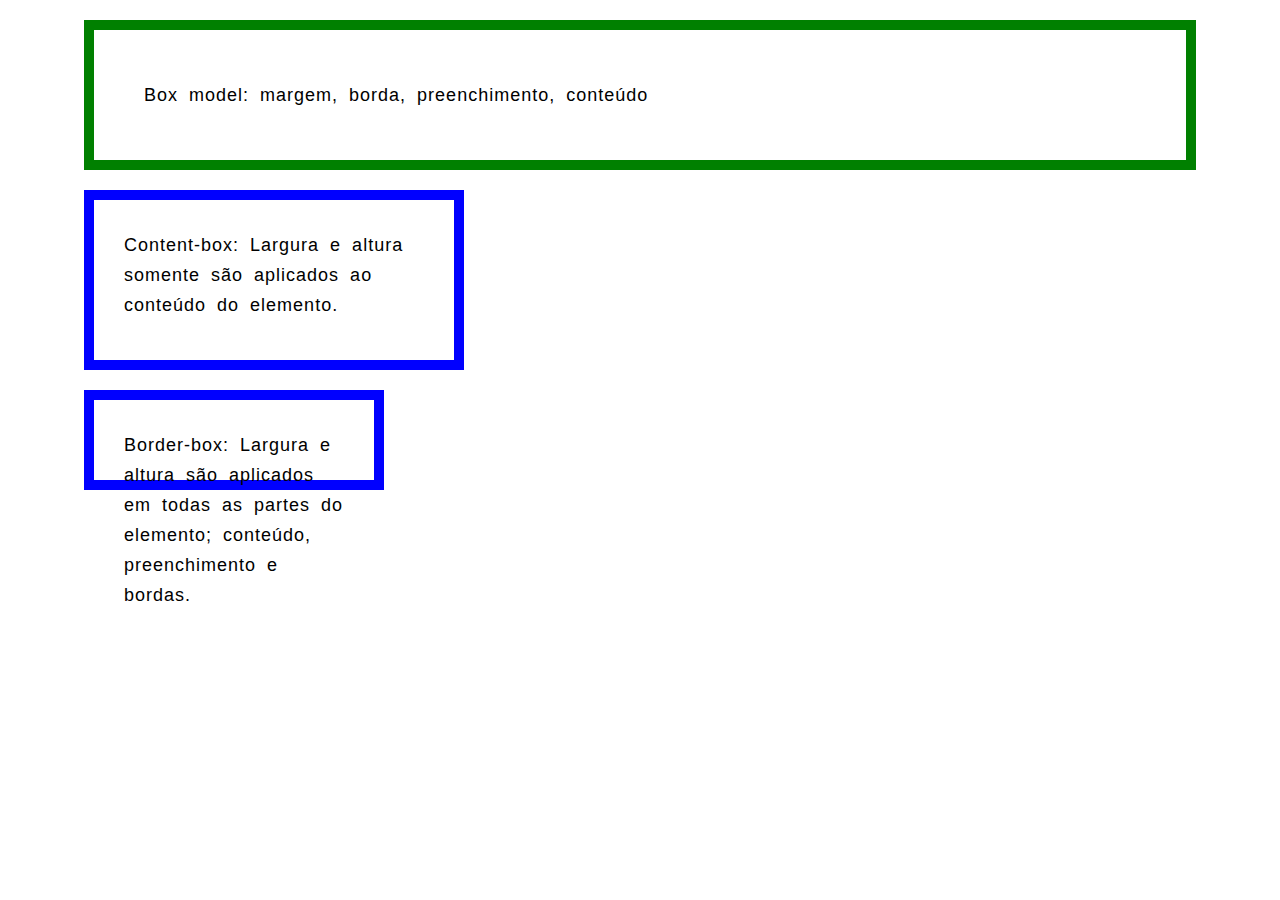
==== pratica5/index.html @ 734ed141 "07/09/2024 19:51" ====
<!DOCTYPE html>
<html lang="pt">
<head>
  <meta charset="UTF-8">
  <link rel="stylesheet" href="estilo5.css">
  <title>Prática 5</title>
</head>

<body>

<div>Box model: margem, borda, preenchimento, conteúdo</div>

<div class="conteudoa">Content-box: Largura e altura somente são aplicados ao conteúdo do elemento.</div>

<div class="conteudob">Border-box: Largura e altura são aplicados em todas as partes do elemento; conteúdo, preenchimento e bordas.</div>


</body>
</html>
---- pratica5/estilo5.css ----
body {
  font-family: "Arial", sans-serif;
  font-size: 1.125em;
  line-height: 30px;
  letter-spacing: 1px;
  word-spacing: 5px;
  margin: auto;
  width: 90%;
  
}

div {
  width: 80%px;
  border: 10px solid green;
  padding: 50px;
  margin: 20px;
}

.conteudoa {
  box-sizing: content-box;  
  width: 300px;
  height: 100px;
  padding: 30px;  
  border: 10px solid blue;
}

.conteudob {
  box-sizing: border-box;
  width: 300px;
  height: 100px;
  padding: 30px;  
  border: 10px solid blue;
}



h1 {
  text-align: center;
}

.fonte{
  font-size: 0.875em;
  font-style: italic;
}

.nome{
  text-decoration: underline;
  font-weight: bold;
}

.cern{
  text-transform: uppercase;
}
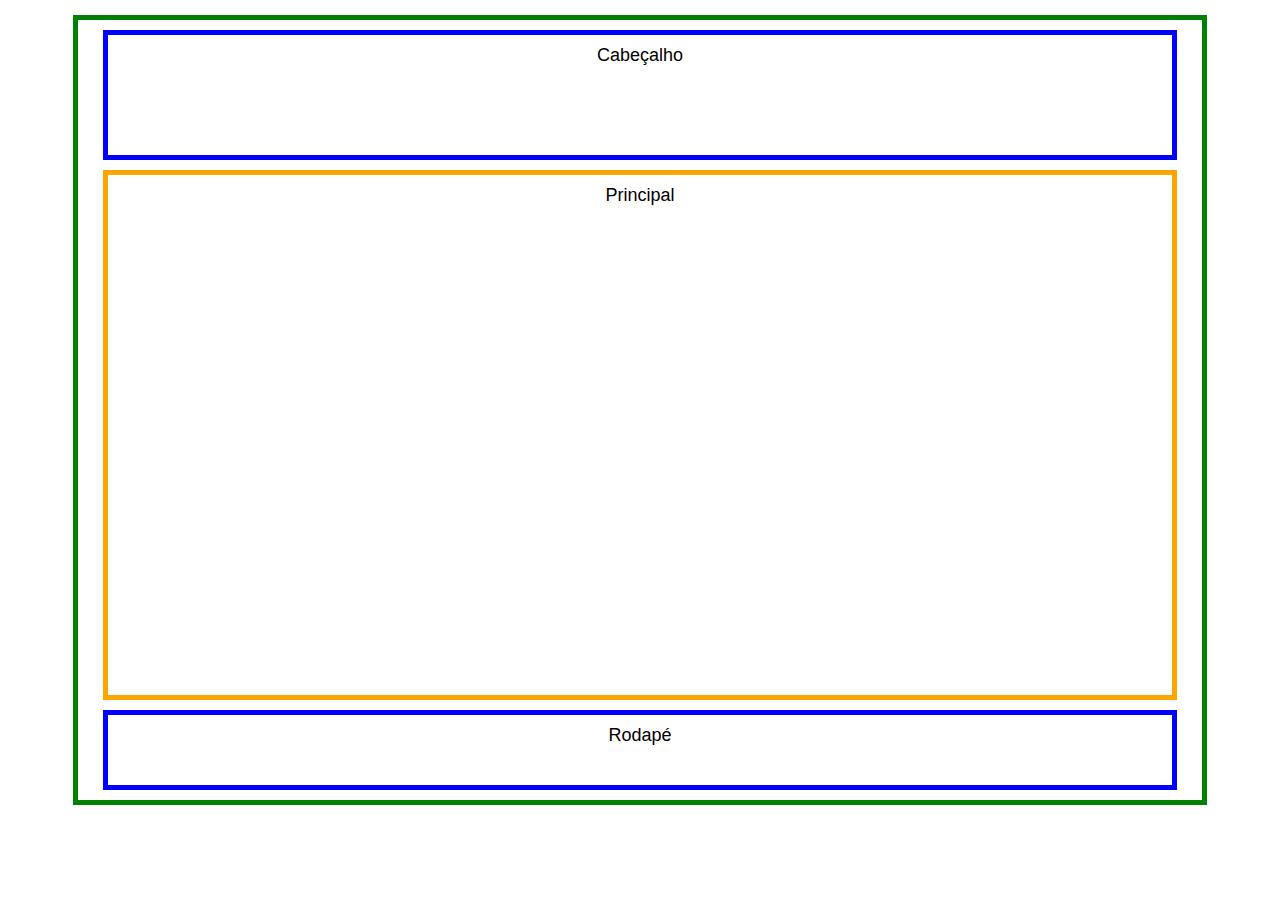
==== commit f9f5a5be: "07/09/2024 20:29" ====
--- a/pratica5/index.html
+++ b/pratica5/index.html
@@ -8,12 +8,13 @@
 
 <body>
 
-<div>Box model: margem, borda, preenchimento, conteúdo</div>
+<div class="layout">
+  <div class="cabecalho">Cabeçalho</div>
 
-<div class="conteudoa">Content-box: Largura e altura somente são aplicados ao conteúdo do elemento.</div>
+  <div class="principal">Principal</div>
 
-<div class="conteudob">Border-box: Largura e altura são aplicados em todas as partes do elemento; conteúdo, preenchimento e bordas.</div>
-
+  <div class="rodape">Rodapé</div>
+</div>
 
 </body>
 </html>--- a/pratica5/estilo5.css
+++ b/pratica5/estilo5.css
@@ -2,54 +2,38 @@
 body {
   font-family: "Arial", sans-serif;
   font-size: 1.125em;
-  line-height: 30px;
-  letter-spacing: 1px;
-  word-spacing: 5px;
   margin: auto;
-  width: 90%;
-  
+  padding-top: 15px;
+  width: 95%;
 }
 
-div {
-  width: 80%px;
-  border: 10px solid green;
-  padding: 50px;
-  margin: 20px;
+.layout {
+  display: block;
+  border: 5px solid green;
+  width: 90%;
+  text-align: center;
+  padding-left: 15px;
+  padding-right: 15px;
+  margin: auto;
+  }
+
+.cabecalho {
+  height: 100px;
+  border: 5px solid blue;
+  padding: 10px;
+  margin: 10px;
 }
 
-.conteudoa {
-  box-sizing: content-box;  
-  width: 300px;
-  height: 100px;
-  padding: 30px;  
-  border: 10px solid blue;
+.principal {
+  height: 500px;
+  border: 5px solid orange;
+  padding: 10px;
+  margin: 10px;
 }
 
-.conteudob {
-  box-sizing: border-box;
-  width: 300px;
-  height: 100px;
-  padding: 30px;  
-  border: 10px solid blue;
+.rodape {
+  height: 50px;
+  border: 5px solid blue;
+  padding: 10px;
+  margin: 10px;
 }
-
-
-
-h1 {
-  text-align: center;
-}
-
-.fonte{
-  font-size: 0.875em;
-  font-style: italic;
-}
-
-.nome{
-  text-decoration: underline;
-  font-weight: bold;
-}
-
-.cern{
-  text-transform: uppercase;
-}
-
